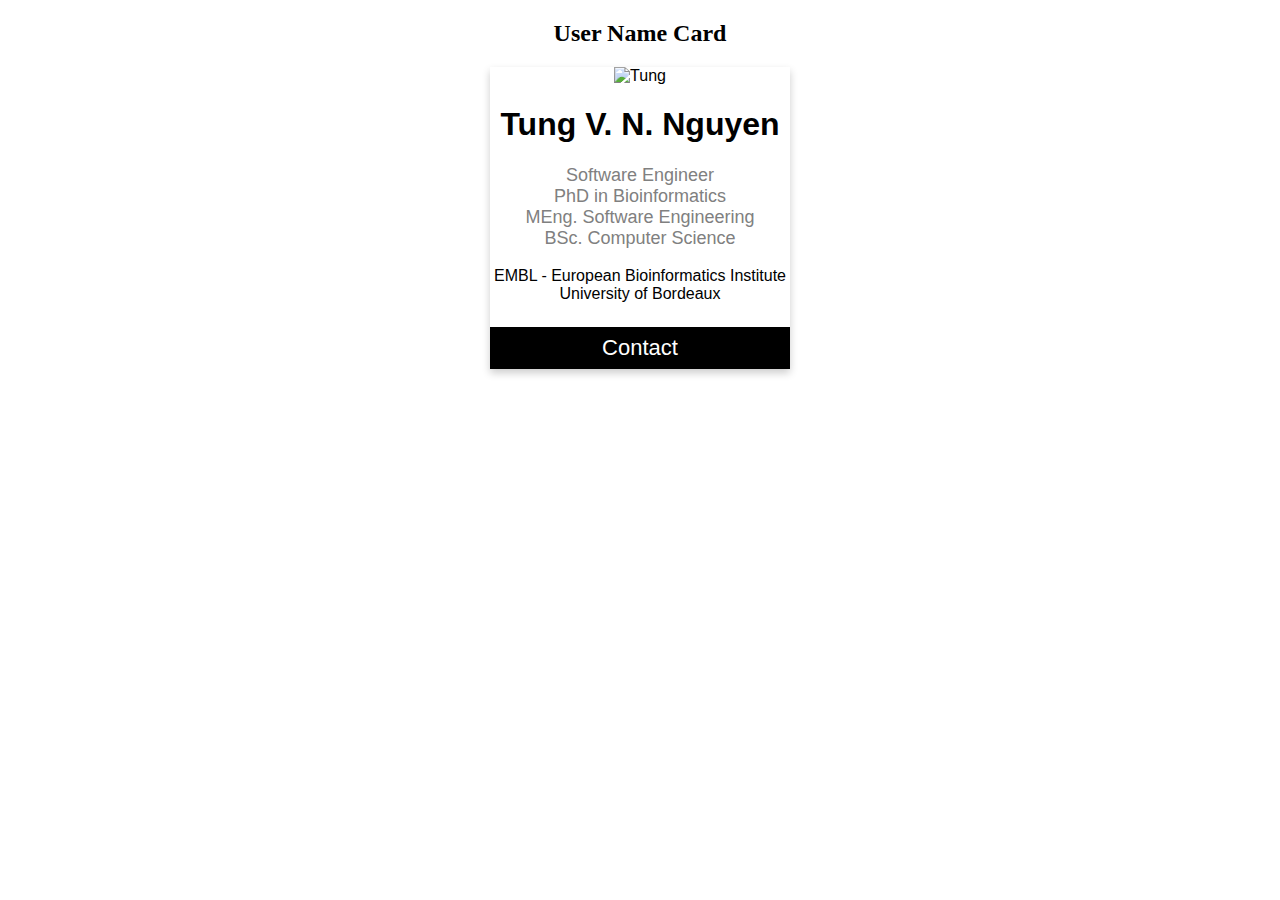
==== eNameCard.html @ 36b1453f "Reorganise social channels so as to recycle it easily" ====
<!DOCTYPE html>
<html>
<head>
    <!--<link rel="stylesheet" href="//cdnjs.cloudflare.com/ajax/libs/font-awesome/4.7.0/css/font-awesome.min.css">-->
    <link rel="stylesheet"
          href="//use.fontawesome.com/releases/v5.0.13/css/all.css"
          integrity="sha384-DNOHZ68U8hZfKXOrtjWvjxusGo9WQnrNx2sqG0tfsghAvtVlRW3tvkXWZh58N9jp"
          crossorigin="anonymous">
    <style>
        .card {
            box-shadow: 0 4px 8px 0 rgba(0, 0, 0, 0.2);
            max-width: 300px;
            margin: auto;
            text-align: center;
            font-family: arial;
        }

        .title {
            color: grey;
            font-size: 18px;
        }

        button {
            border: none;
            outline: 0;
            display: inline-block;
            padding: 8px;
            color: white;
            background-color: #000;
            text-align: center;
            cursor: pointer;
            width: 100%;
            font-size: 18px;
        }

        a {
            text-decoration: none;
            font-size: 22px;
            color: black;
        }

        button:hover, a:hover {
            opacity: 0.7;
        }
    </style>
</head>
<body>

<h2 style="text-align:center">User Name Card</h2>

<div class="card">
    <img src="assets/img/tung.jpg" alt="Tung" style="width:100%">
    <h1>Tung V. N. Nguyen</h1>
    <p class="title">Software Engineer
        <br/>PhD in Bioinformatics
        <br/>MEng. Software Engineering
        <br/>BSc. Computer Science</p>
    <p>EMBL - European Bioinformatics Institute<br/>University of Bordeaux</p>
    <div style="margin: 24px 0;" id="social-channels"></div>
    <p><button><a href="mailto:nguyenvungoctung@gmail.com" style="color: white">Contact</a></button></p>
</div>
<!-- javascript -->
<script src="https://ajax.googleapis.com/ajax/libs/jquery/3.3.1/jquery.min.js"></script>
<script src="assets/javascript/common.widgets.js"></script>
</body>
</html>
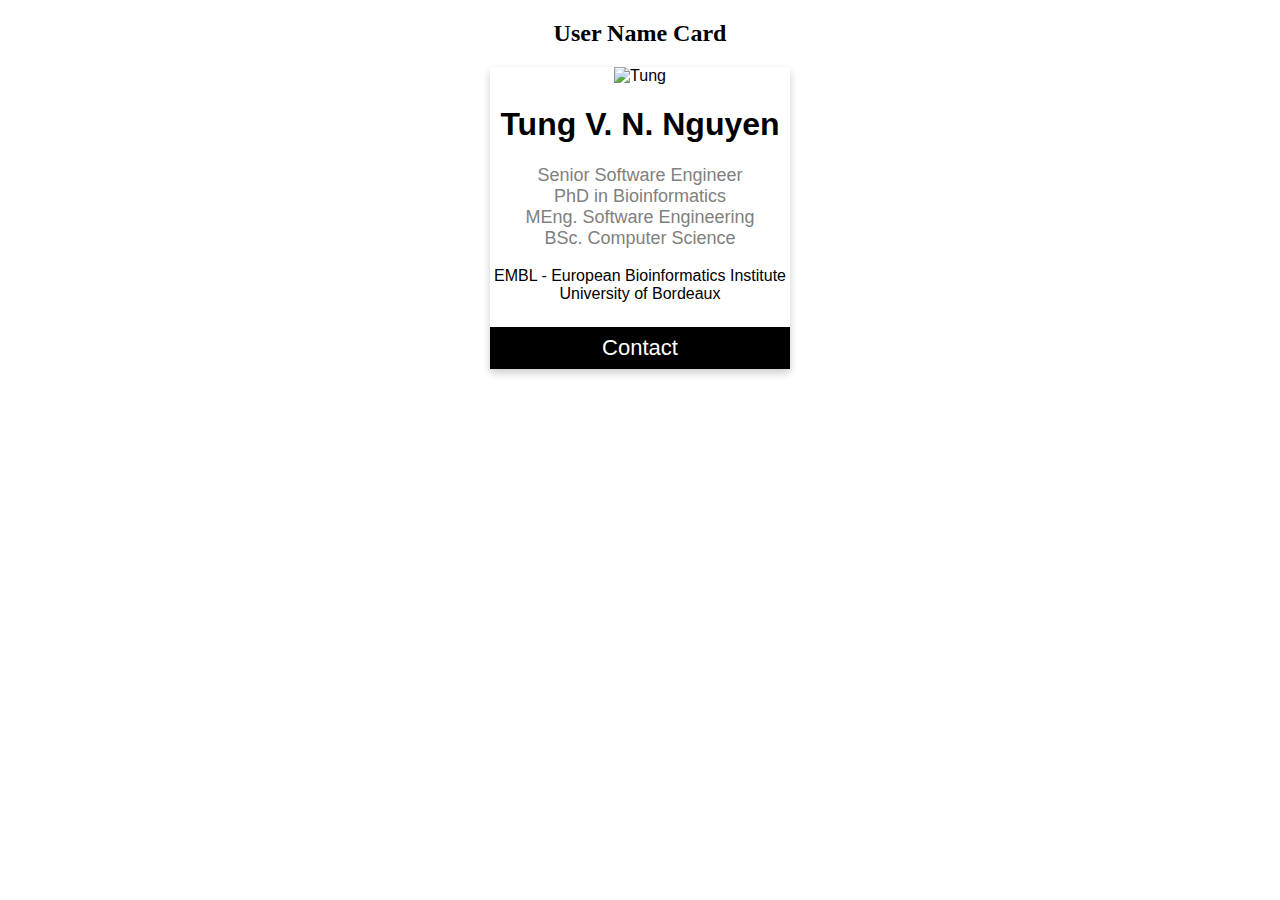
==== commit fe177d1f: "Make some minor changes on eNameCard" ====
--- a/eNameCard.html
+++ b/eNameCard.html
@@ -1,6 +1,7 @@
 <!DOCTYPE html>
 <html>
 <head>
+    <title>eNameCard | Dr. Tung Nguyen</title>
     <!--<link rel="stylesheet" href="//cdnjs.cloudflare.com/ajax/libs/font-awesome/4.7.0/css/font-awesome.min.css">-->
     <link rel="stylesheet"
           href="//use.fontawesome.com/releases/v5.0.13/css/all.css"
@@ -51,11 +52,11 @@
 <div class="card">
     <img src="assets/img/tung.jpg" alt="Tung" style="width:100%">
     <h1>Tung V. N. Nguyen</h1>
-    <p class="title">Software Engineer
+    <p class="title" title="Job titles">Senior Software Engineer
         <br/>PhD in Bioinformatics
         <br/>MEng. Software Engineering
         <br/>BSc. Computer Science</p>
-    <p>EMBL - European Bioinformatics Institute<br/>University of Bordeaux</p>
+    <p title="Organisations">EMBL - European Bioinformatics Institute<br/>University of Bordeaux</p>
     <div style="margin: 24px 0;" id="social-channels"></div>
     <p><button><a href="mailto:nguyenvungoctung@gmail.com" style="color: white">Contact</a></button></p>
 </div>
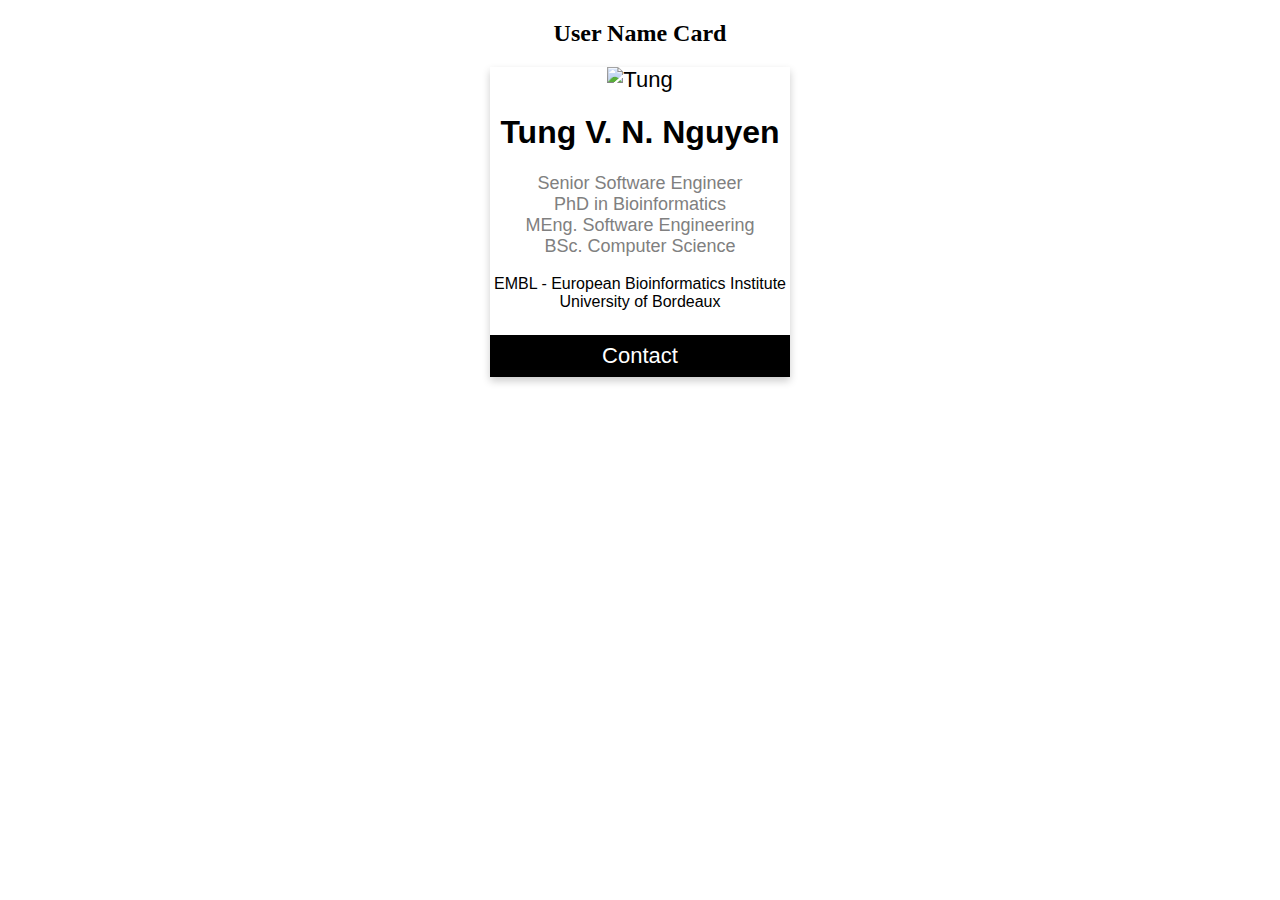
==== commit 66e4ac78: "Link eNameCard back to HomePage" ====
--- a/eNameCard.html
+++ b/eNameCard.html
@@ -50,7 +50,7 @@
 <h2 style="text-align:center">User Name Card</h2>
 
 <div class="card">
-    <img src="assets/img/tung.jpg" alt="Tung" style="width:100%">
+    <a href="/"><img src="assets/img/tung.jpg" alt="Tung" style="width:100%"></a>
     <h1>Tung V. N. Nguyen</h1>
     <p class="title" title="Job titles">Senior Software Engineer
         <br/>PhD in Bioinformatics
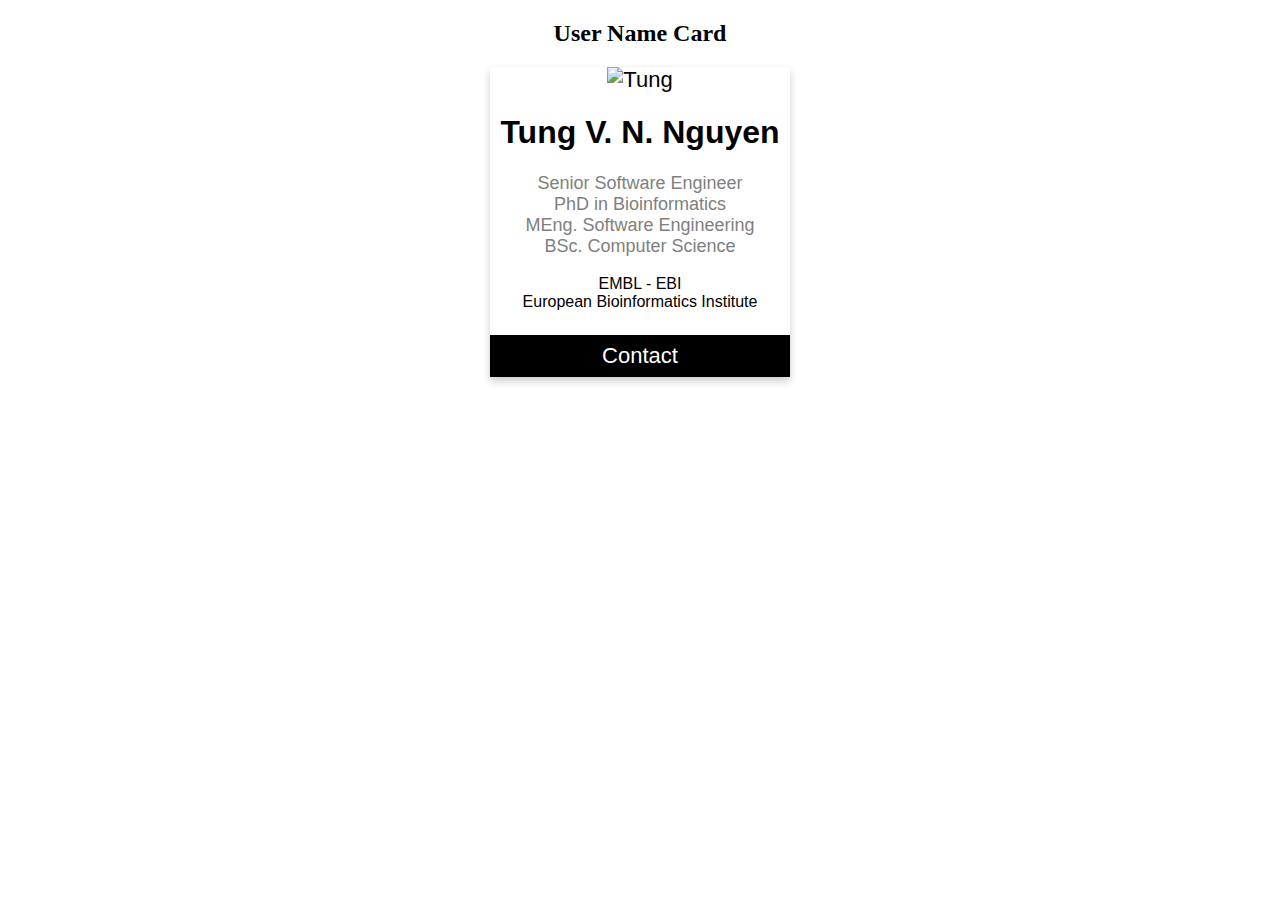
==== commit 2817fad4: "Upadte the eNamecard and add Dr title" ====
--- a/eNameCard.html
+++ b/eNameCard.html
@@ -56,7 +56,8 @@
         <br/>PhD in Bioinformatics
         <br/>MEng. Software Engineering
         <br/>BSc. Computer Science</p>
-    <p title="Organisations">EMBL - European Bioinformatics Institute<br/>University of Bordeaux</p>
+    <p title="Organisations">EMBL - EBI<br/>
+        European Bioinformatics Institute</p>
     <div style="margin: 24px 0;" id="social-channels"></div>
     <p><button><a href="mailto:nguyenvungoctung@gmail.com" style="color: white">Contact</a></button></p>
 </div>
